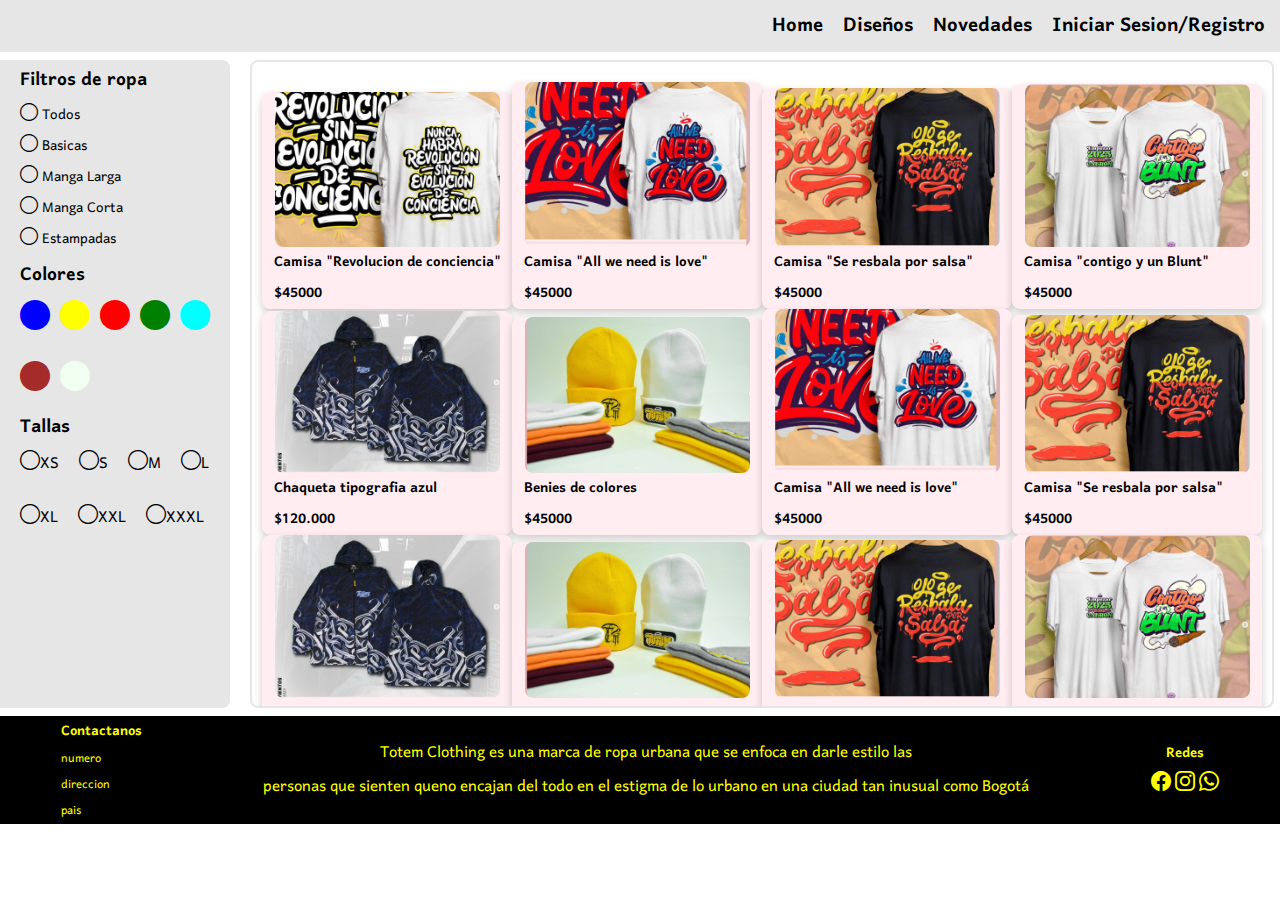
==== Paginas/index.html @ fd084b38 "Refactorizacion de carpetas y creados formularios" ====
<!DOCTYPE html>
<html lang="en">
<head>
    <meta charset="UTF-8">
    <meta name="viewport" content="width=device-width, initial-scale=1.0">
    <link href="https://fonts.googleapis.com/css2?family=Harmattan:wght@400;500;600;700&display=swap" rel="stylesheet">
    <link rel="icon" href="https://scontent.cdninstagram.com/v/t51.2885-19/403850613_1397650241169534_5701784533090272667_n.jpg?stp=cp0_dst-jpg_s110x80&_nc_cat=110&ccb=1-7&_nc_sid=bf7eb4&_nc_ohc=xKDMkQKz-asQ7kNvgEjYOnv&_nc_zt=24&_nc_ht=scontent.cdninstagram.com&oh=00_AYBD4Ep7gXtiCeDBD80QHmnqD1TZ44kO_U_3kgmqY6_LEg&oe=67496D17" type="image/x-icon">
    <link rel="stylesheet" href="/estilos/styles.css">
    <script src="/Scripts/hamburguesa.js" defer></script>
    <link rel="stylesheet" href="https://cdn.jsdelivr.net/npm/bootstrap-icons@1.11.3/font/bootstrap-icons.min.css">
    <title>Diseño Front end</title>
</head>
<body>
    <header>
        
            <img class="logo" src="https://scontent.cdninstagram.com/v/t51.2885-19/403850613_1397650241169534_5701784533090272667_n.jpg?stp=cp0_dst-jpg_s110x80&_nc_cat=110&ccb=1-7&_nc_sid=bf7eb4&_nc_ohc=xKDMkQKz-asQ7kNvgEjYOnv&_nc_zt=24&_nc_ht=scontent.cdninstagram.com&oh=00_AYBD4Ep7gXtiCeDBD80QHmnqD1TZ44kO_U_3kgmqY6_LEg&oe=67496D17" alt="">
        
        <button id="abrir" class="abrir-menu"><i class="bi bi-three-dots"></i></button>
        
        <nav class="nav" id="nav">
            <button class="cerrar-menu" id="cerrar"><i class="bi bi-x-square"></i></button>
            <ul class="nav-list">
                <li><a class="links" href="index.html">Home</a></li>
                <li><a class="links" href="">Diseños</a></li>
                <li><a class="links" href="">Novedades</a></li>
                <li><a class="links" href="Registro-inicio.html">Iniciar Sesion/Registro </a></li>
            </ul>
        </nav>
    </header>

    <main class="maincont">
        <aside class="filtro">
            <div class="asidecont"> 
                <h3>Filtros de ropa</h3>
                <div class="tipologia">
                    <ul class="filtrolist">
                        <li> <i class="bi bi-circle"></i> Todos</li>
                        <li> <i class="bi bi-circle"></i> Basicas</li>
                        <li> <i class="bi bi-circle"></i> Manga Larga</li>
                        <li> <i class="bi bi-circle"></i> Manga Corta</li>
                        <li> <i class="bi bi-circle"></i> Estampadas</li>
                    </ul>
                </div>
                <h3>Colores</h3>
                <div class="colores">
                    
                    <i class="bi bi-circle-fill"></i>
                    <i class="bi bi-circle-fill"></i>
                    <i class="bi bi-circle-fill"></i>
                    <i class="bi bi-circle-fill"></i>
                    <i class="bi bi-circle-fill"></i>
                    <i class="bi bi-circle-fill"></i>
                    <i class="bi bi-circle-fill"></i>

                </div>
                <h3>Tallas</h3>
                <div class="tallas">
                    <ul class="tallaslist">
                        <li> <i class="bi bi-circle"></i>XS</li>
                        <li> <i class="bi bi-circle"></i>S</li>
                        <li> <i class="bi bi-circle"></i>M</li>
                        <li> <i class="bi bi-circle"></i>L</li>
                        <li> <i class="bi bi-circle"></i>XL</li>
                        <li> <i class="bi bi-circle"></i>XXL</li>
                        <li> <i class="bi bi-circle"></i>XXXL</li>
                    </ul>
                </div>
            </div>
        </aside>


        <section class="ropa">
            <div class="item">
                <div class="imgcont">
                    <img class="ropaimg" src="/Imagenes/camisa1.png" alt="Imagen 1">
                </div>
                
                <p class="ropatext">Camisa "Revolucion de conciencia" <br>
                    $45000
                </p>
            </div>
            
            <div class="item">
                <div class="imgcont">
                    <img class="ropaimg" src="/Imagenes/camisa2.png" alt="Imagen 1">
                </div>
                
                <p class="ropatext">Camisa "All we need is love" <br>
                    $45000
                </p>
            </div>

            <div class="item">
                <div class="imgcont">
                    <img class="ropaimg" src="/Imagenes/camisa 3.png" alt="Imagen 1">
                </div>
                
                <p class="ropatext">Camisa "Se resbala por salsa" <br>
                    $45000
                </p>
            </div>

            <div class="item">
                <div class="imgcont">
                    <img class="ropaimg" src="/Imagenes/camisa4.png" alt="Imagen 1">
                </div>
                
                <p class="ropatext">Camisa "contigo y un Blunt" <br>
                    $45000
                </p>
            </div>

            <div class="item">
                <div class="imgcont">
                    <img class="ropaimg" src="/Imagenes/chaqueta1.png" alt="Imagen 1">
                </div>
                
                <p class="ropatext">Chaqueta tipografia azul <br>
                    $120.000
                </p>
            </div>

            <div class="item">
                <div class="imgcont">
                    <img class="ropaimg" src="/Imagenes/Benie1.png" alt="Imagen 1">
                </div>
                
                <p class="ropatext">Benies de colores <br>
                    $45000
                </p>
            </div>

            <div class="item">
                <div class="imgcont">
                    <img class="ropaimg" src="/Imagenes/camisa2.png" alt="Imagen 1">
                </div>
                
                <p class="ropatext">Camisa "All we need is love" <br>
                    $45000
                </p>
            </div>

            <div class="item">
                <div class="imgcont">
                    <img class="ropaimg" src="/Imagenes/camisa 3.png" alt="Imagen 1">
                </div>
                
                <p class="ropatext">Camisa "Se resbala por salsa" <br>
                    $45000
                </p>
            </div>

            <div class="item">
                <div class="imgcont">
                    <img class="ropaimg" src="/Imagenes/chaqueta1.png" alt="Imagen 1">
                </div>
                
                <p class="ropatext">Camisa "Revolucion de conciencia" <br>
                    $45000
                </p>
            </div>

            <div class="item">
                <div class="imgcont">
                    <img class="ropaimg" src="/Imagenes/Benie1.png" alt="Imagen 1">
                </div>
                
                <p class="ropatext">Camisa "Revolucion de conciencia" <br>
                    $45000
                </p>
            </div>
            <div class="item">
                <div class="imgcont">
                    <img class="ropaimg" src="/Imagenes/camisa 3.png" alt="Imagen 1">
                </div>
                
                <p class="ropatext">Camisa "Revolucion de conciencia" <br>
                    $45000
                </p>
            </div>

            <div class="item">
                <div class="imgcont">
                    <img class="ropaimg" src="/Imagenes/camisa4.png" alt="Imagen 1">
                </div>
                
                <p class="ropatext">Camisa "Revolucion de conciencia" <br>
                    $45000
                </p>
            </div>


        </section>
    </main>

    <footer class="footer">
        <div class="contactenos">
            <h3>Contactanos </h3>
            <div class="divcontacto">
                <p></p>numero
                <p></p>direccion
                <p></p>pais
            </div>

        </div>
        <div class="piepagina">
            <p class="parrafo">
                Totem Clothing es una marca de ropa urbana que se enfoca en darle estilo las <br> personas que sienten queno encajan del todo en el estigma de lo urbano en una ciudad tan inusual como Bogotá 
            </p>
        </div>
        <div class="redes">
            <h3>Redes</h3>
            <div class="redescont">
                <i class="bi bi-facebook"></i>
                <i class="bi bi-instagram"></i>
                <i class="bi bi-whatsapp"></i>
            </div>
        </div>

    </footer>
</body>
</html>
---- estilos/styles.css ----
*{
    margin: 0;
    padding: 0;
    box-sizing: border-box;
    font-family: "Harmattan";
}

.logo{
    max-width: 5rem;
}
header{
    display: flex;
    align-items: center;
    justify-content: space-between;
    padding: 0.3rem;
    background-color: #E6E6E6;

}

.nav-list{
    display: flex;
    list-style-type: none;
    gap: 20px;
    margin-right: 10px;
}

.links{
    text-decoration: none;
    color: black;
    font-size: 25px;
    font-weight: bold;
    transition: all 0.4s ease-in;
    border-radius: 8px;
}

.links:hover{
    color: #FFFF00;
    background-color: black;
    padding: 5px 10px;
}

.abrir-menu{
    display: none;
    border: 0;
    background-color: #E6E6E6;
    font-size: 30px;
    cursor: pointer;
}
.cerrar-menu{
    display: none;
}

@media screen and (max-width: 800px) {
    .abrir-menu{
        display: block;
    }
    .nav{
        opacity: 0;
        visibility: hidden;
        position: absolute;
        top: 0;
        right: 0;
        background-color: black;
        padding: 30px;
        bottom: 0;
        box-shadow: 0 0 0 100vmax rgba(0,0,0,.3) ;
        display: flex;
        flex-direction: column;
        align-items: end;
        gap: 15px;
        transition: opacity 0.5s ease, transform 0.5s ease; /* Transición suave */
    }
    
    .nav.visible{
        opacity: 1;
        visibility: visible;
        transition: opacity 0.5s ease, transform 0.5s ease;
        
    }
    .nav-list{
        flex-direction: column;
        align-items: end;
    }
    
    .cerrar-menu{
        display: block;
        font-size: 30px;
        background-color: transparent;
        color: #FFFF00 ;
        padding: 0;
        border: none;
        cursor: pointer;

    }

    .links{
        color: #E6E6E6;
    }
    
    .links:hover{
        color: black;
        background-color: #FFFF00;
        padding: 5px 10px;
    }

    .filtro{
        display: none;
    }
    .maincont{
        justify-content: center;
        gap: 0;
    }

    .ropa {
        width: 100%; /* Aumenta el ancho en pantallas más pequeñas */
    }

}

.asidecont{
    margin-left: 20px;
}

.filtro{
    margin: 8px 0;
    max-width: 18%;
    background-color: #E6E6E6;
    position: relative;
    height: 72vh;
    border-top-right-radius: 8px ;
    border-bottom-right-radius: 8px ;
    font-size: 20px;
}

.filtrolist{
    font-size: 18px;
    list-style-type: none;
}

.colores{
    display: flex;
    gap: 10px;
    font-size: 30px;
    flex-wrap: wrap;
}
.colores>*:first-child{
    color: blue;
}
.colores>*:nth-child(2){
    color: #FFFF00;
}
.colores>*:nth-child(3){
    color:red;
}
.colores>*:nth-child(4){
    color: green;
}
.colores>*:nth-child(5){
    color: cyan;
}
.colores>*:nth-child(6){
    color: brown;
}
.colores>*:last-child{
    color: honeydew;
}

.tallaslist{
    font-size: 20px;
    display: flex;
    flex-direction: row;
    gap:20px;
    flex-wrap: wrap;
    list-style-type: none;
    align-items: center;
}
.maincont{
    display: flex;
    flex-direction: row;
    gap: 20px;
    
}

.ropa{
    border: solid 2px #E6E6E6;
    width: 80%;
    max-width: 100%;
    height: 72vh;
    margin: 8px 0;
    border-radius: 8px;
    display: flex;
    justify-content: space-evenly;
    align-items: first baseline;
    flex-wrap: wrap;
    overflow-y: scroll; /* Activa el desplazamiento vertical */
    padding: 20px 10px;
}

.item{
    background-color: #FFEDF2 ;
    max-width: 25%;
    border-radius: 8px;
    border: #E6E6E6;
    box-shadow: 0px 4px 8px rgba(0, 0, 0, 0.2);

}

.imgcont{
    max-width: 100%;
    display: flex;
    align-items: center;
    justify-content: center;
}

.ropaimg{
    width: 90%;
    border-radius: 8px;
}

.ropatext{
    font-weight: bold;
    font-size: 18px;
    margin-left: 12px;
}

.footer{
    background-color: black;
    bottom: 0;
    display: flex;
    width: 100%;
    color: #FFFF00;
    font-size: 15px;
    justify-content: space-around;
    align-items: center;
    position: relative;
}

.divcontacto{
    display: flex;
    flex-direction: column;
}

.redes{
    text-align: center;
}
.redescont{
    font-size: 20px;
}

.piepagina{
text-align: center;
font-size: 20px;  
}

/* image 1 */
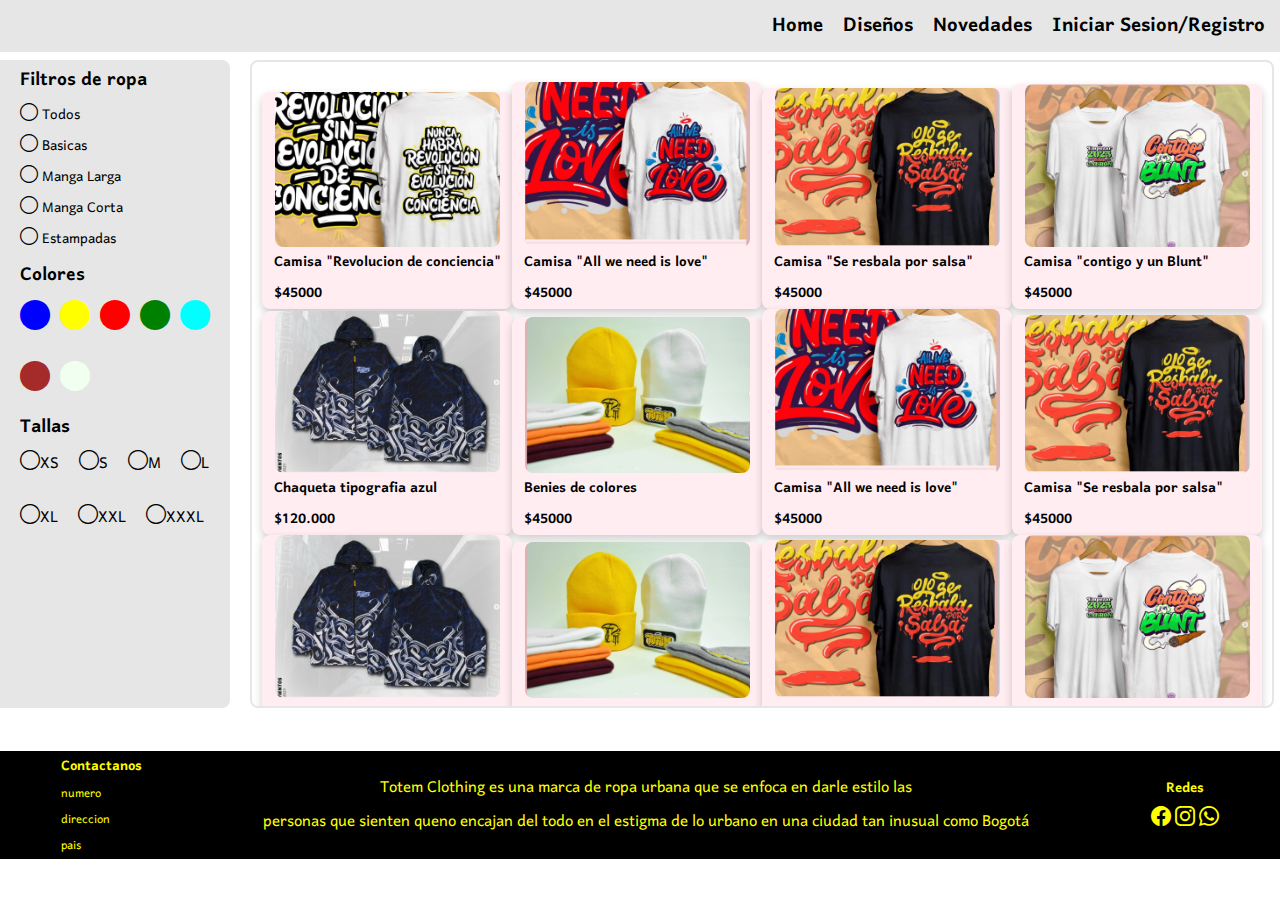
==== commit 13012406: "Dashboard y cors añadidos para consumo de api login y registro" ====
--- a/Paginas/index.html
+++ b/Paginas/index.html
@@ -211,9 +211,9 @@
         <div class="redes">
             <h3>Redes</h3>
             <div class="redescont">
-                <i class="bi bi-facebook"></i>
-                <i class="bi bi-instagram"></i>
-                <i class="bi bi-whatsapp"></i>
+                <a class="aredes" href="https://www.facebook.com/"><i class="bi bi-facebook"></i></a>
+                <a class="aredes" href="https://www.instagram.com/"><i class="bi bi-instagram"></i></a>
+                <a class="aredes" href="https://web.whatsapp.com/"><i class="bi bi-whatsapp"></i></a>
             </div>
         </div>
 
--- a/estilos/styles.css
+++ b/estilos/styles.css
@@ -130,6 +130,7 @@
     border-top-right-radius: 8px ;
     border-bottom-right-radius: 8px ;
     font-size: 20px;
+    
 }
 
 .filtrolist{
@@ -232,7 +233,11 @@
     font-size: 15px;
     justify-content: space-around;
     align-items: center;
-    position: relative;
+    margin-top: 35px;
+}
+
+.aredes{
+    color:#FFFF00;
 }
 
 .divcontacto{
@@ -254,4 +259,54 @@
 
 /* image 1 */
 
-
+.dash{
+    background-color: #E6E6E6;
+    margin: 20px 0;
+    width: 80vw;
+    max-width: 100vw;
+    height: 100px;
+    border-radius: 6px;
+    border: solid 2px #d3bec4;
+    box-shadow: 4px 4px 5px rgba(0, 0, 0, 0.3) ;
+}
+.dashh2{
+    font-size: 30px;
+    text-align: center;
+}
+
+.dashul{
+    display: flex;
+    list-style-type: none;
+    gap: 20px;
+    margin-right: 10px;
+    justify-content: space-around;
+    align-items: center;
+    height: 100%; /* Asegúrate de ocupar toda la altura del contenedor padre */
+
+}
+
+.dashlink{
+    text-decoration: none;
+    color: black;
+    font-size: 25px;
+    font-weight: bold;
+    transition: all 0.4s ease-in;
+    border-radius: 8px;
+    
+}
+
+
+.dashlink:hover{
+    color: #FFFF00;
+    background-color: black;
+    padding: 5px 10px;
+}
+
+.dashcont{
+    display: flex;
+    flex-direction: column;
+    align-items: center;
+    justify-content: center;
+    height: 100%;
+    width: 100%;
+}
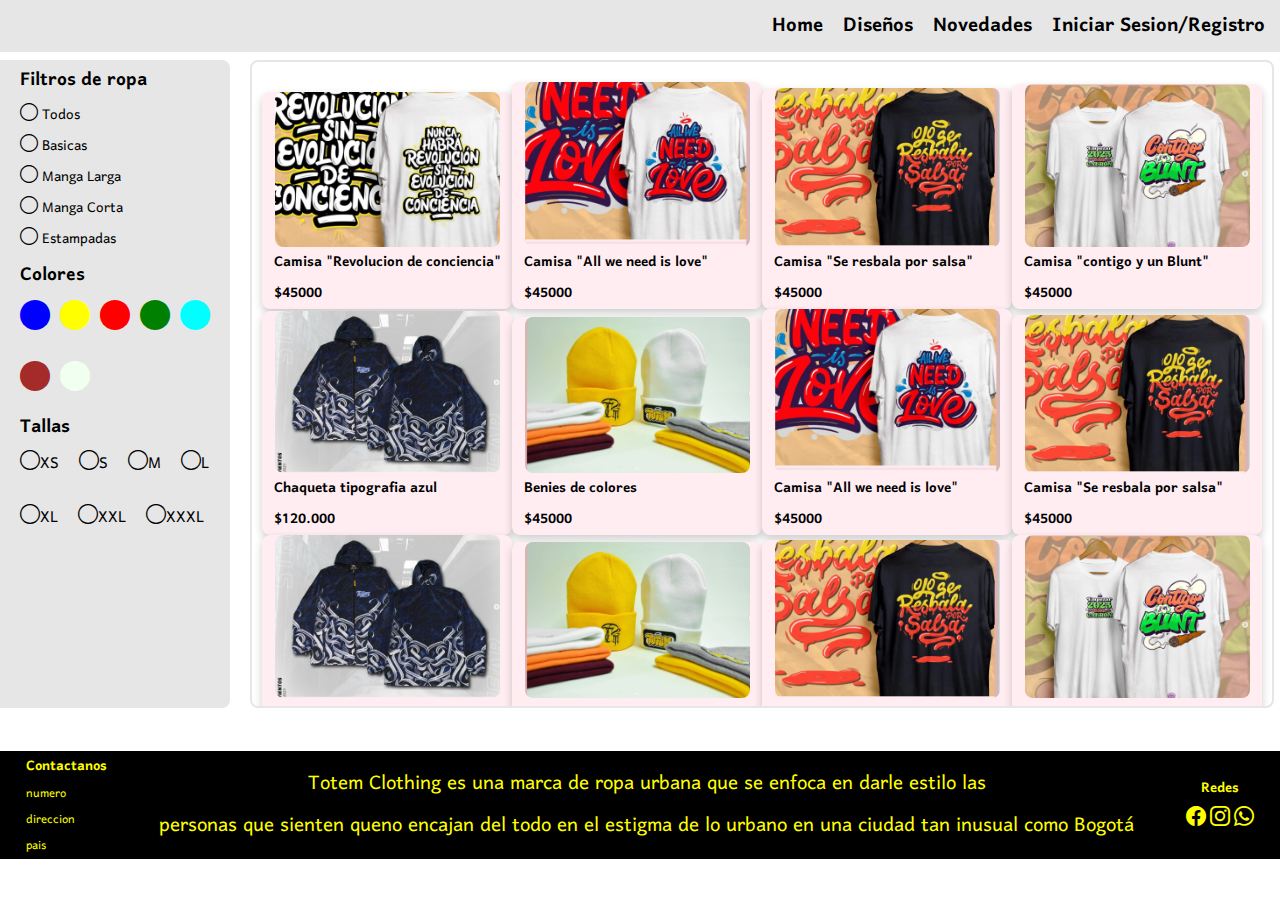
==== commit e824b86d: "Refactorizacion de carpetas y creacion de la pagina diseños con estilos" ====
--- a/Paginas/index.html
+++ b/Paginas/index.html
@@ -21,7 +21,7 @@
             <button class="cerrar-menu" id="cerrar"><i class="bi bi-x-square"></i></button>
             <ul class="nav-list">
                 <li><a class="links" href="index.html">Home</a></li>
-                <li><a class="links" href="">Diseños</a></li>
+                <li><a class="links" href="/Paginas/diseños.html">Diseños</a></li>
                 <li><a class="links" href="">Novedades</a></li>
                 <li><a class="links" href="Registro-inicio.html">Iniciar Sesion/Registro </a></li>
             </ul>
--- a/estilos/styles.css
+++ b/estilos/styles.css
@@ -257,32 +257,50 @@
 font-size: 20px;  
 }
 
+.parrafo{
+    font-size: 25px;
+}
+
 /* image 1 */
 
 .dash{
+    padding: 20px;
     background-color: #E6E6E6;
     margin: 20px 0;
-    width: 80vw;
+    width: 90vw;
     max-width: 100vw;
-    height: 100px;
+    min-height: 100px;
+    height: auto;
+    max-height:fit-content;
     border-radius: 6px;
     border: solid 2px #d3bec4;
     box-shadow: 4px 4px 5px rgba(0, 0, 0, 0.3) ;
+    display: flex; /* Habilita flexbox */
+    justify-content: center; /* Centra horizontalmente */
+    align-items: center; /* Centra verticalmente */
+    flex-direction: column; /* Asegura que los elementos internos se apilen */
+    overflow-x: auto;
 }
 .dashh2{
     font-size: 30px;
     text-align: center;
 }
 
+.dash table {
+    width: 100%;
+    border-collapse: collapse;
+}
+
+
 .dashul{
     display: flex;
     list-style-type: none;
-    gap: 20px;
+    gap: 30px;
     margin-right: 10px;
     justify-content: space-around;
     align-items: center;
     height: 100%; /* Asegúrate de ocupar toda la altura del contenedor padre */
-
+    width: 100%;
 }
 
 .dashlink{
@@ -310,3 +328,39 @@
     height: 100%;
     width: 100%;
 }
+
+table{
+    width: 100%;
+    
+
+}
+
+tbody{
+    width: 100%;
+}
+
+th,td{
+    padding: 4px 8PX;
+    text-align: left;
+    border-bottom: 2px solid #333;
+    font-size: 18px;
+    white-space: nowrap;
+   
+}
+
+th{
+    background-color: #d4caca;
+    
+}
+
+.boton{
+    padding: 5px 10px;
+    border-radius: 6px;
+    background-color: #000000;
+    color: yellow;
+    margin-top: 10px;
+    font-size: 20px;
+    cursor: pointer;
+    width: 100%;
+    margin: 0 0 10px 0;
+}